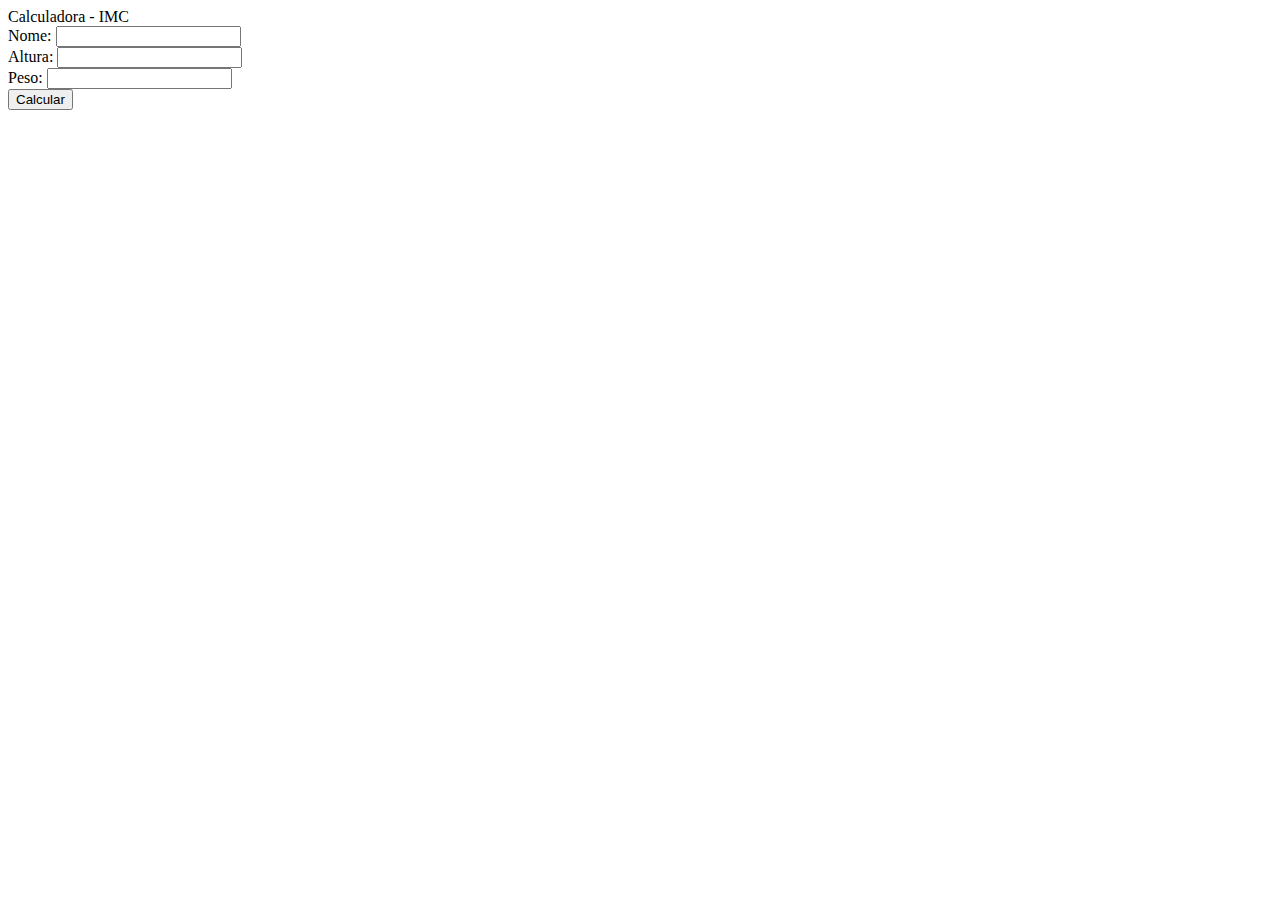
==== varios-mini-projetos/imc/index.html @ 610d435e "exercicios" ====
<!DOCTYPE html>
<html lang="pt-br">
<head>
    <meta charset="UTF-8">
    <meta http-equiv="X-UA-Compatible" content="IE=edge">
    <meta name="viewport" content="width=device-width, initial-scale=1.0">
    <title>IMC</title>
</head>
<body>
    <main>
        <div class="container">
            <div class="title"> Calculadora - IMC </div>
            <div class="input">
                <label>Nome:</label>
                <input type="text" id="nome">
            </div>
            <div class="input">
                <label>Altura:</label>
                <input type="number" id="altura">
            </div>
            <div class="input">
                <label>Peso:</label>
                <input type="number" id="peso">
            </div>
            <button id="calcular">Calcular</button>

            <div class="result" id="resultado"></div>
        </div>
    </main>
    <script src="script.js"></script>
</body>
</html>
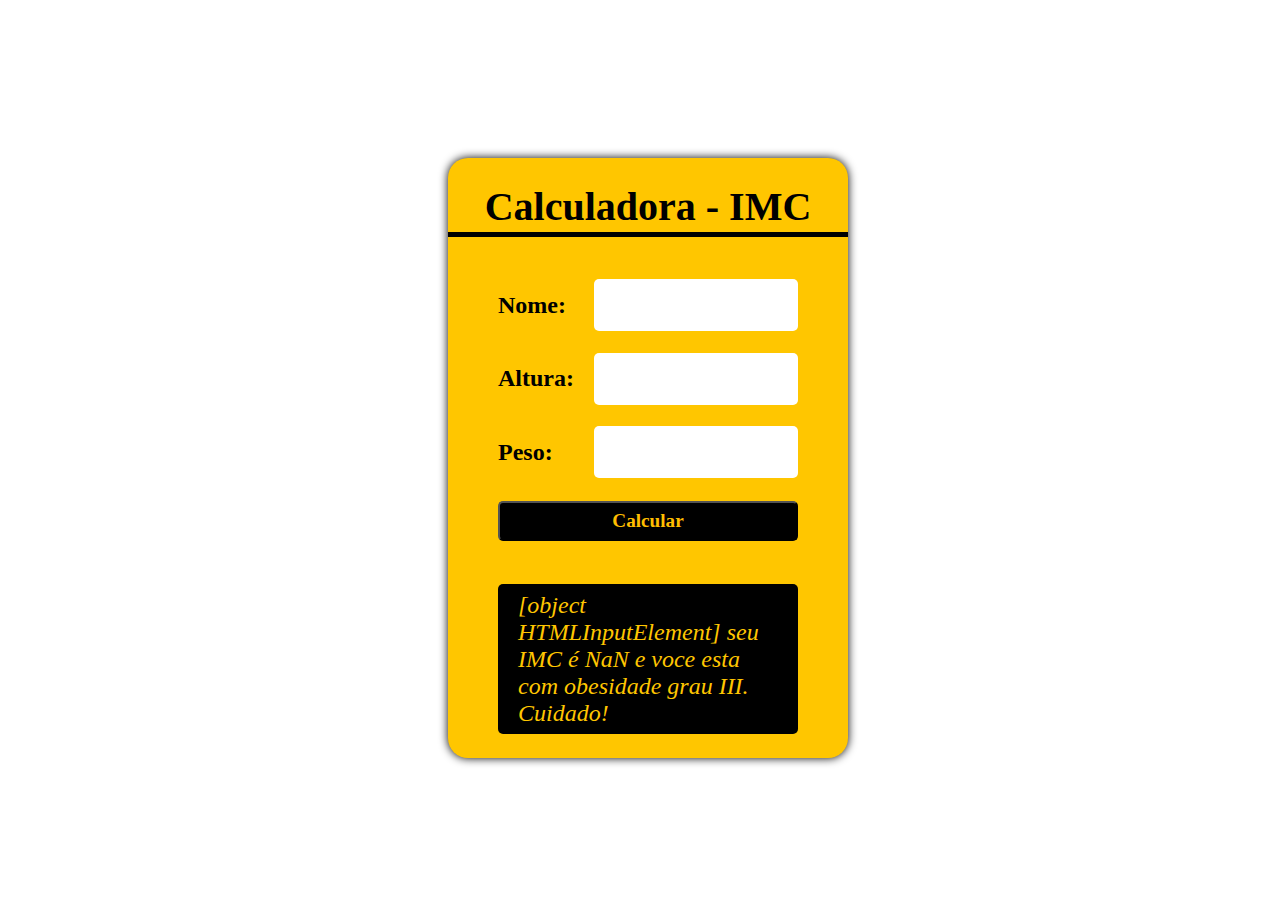
==== commit 6556bb25: "exercicos JS" ====
--- a/varios-mini-projetos/imc/index.html
+++ b/varios-mini-projetos/imc/index.html
@@ -4,6 +4,7 @@
     <meta charset="UTF-8">
     <meta http-equiv="X-UA-Compatible" content="IE=edge">
     <meta name="viewport" content="width=device-width, initial-scale=1.0">
+    <link rel="stylesheet" href="style.css">
     <title>IMC</title>
 </head>
 <body>
--- a/varios-mini-projetos/imc/style.css
+++ b/varios-mini-projetos/imc/style.css
@@ -0,0 +1,79 @@
+main{
+    display: flex;
+    width: 100vw;
+    height: 100vh;
+    justify-content: center;
+    align-items: center;
+}
+
+.container{
+    display: flex;
+    flex-direction: column;
+    background: rgb(255, 198, 0);
+    width: 400px;
+    height: 600px;
+    align-items: center;
+    justify-content: space-evenly;
+    border-radius: 20px;
+    box-shadow: 0 0 10px black;
+}
+
+.title{
+    display: flex;
+    justify-content: center;
+    align-items: center;
+    width: 100%;
+    height: 50px;
+    font: bold 2.5rem serif;
+    border-bottom:solid 5px black;
+    margin-bottom: 20px;
+}
+
+.input{
+    display: flex;
+    width: 300px;
+    height: 50px;
+    justify-content: space-between;
+    align-items:center;    
+}
+
+.input input{
+    width: 200px;
+    height: 50px;
+    border-radius: 5px;
+    border:none;
+    outline: 0;
+    font: bold 1.5rem serif;
+    text-align: center;
+}
+
+.input label{
+    font: bold 1.5rem serif;
+}
+
+button{
+    width: 300px;
+    height: 40px;
+    font: bold 1.2rem serif;
+    background: #000;
+    color: rgb(255, 190,0);
+    outline: none;
+    border-radius: 5px;
+    cursor: pointer;
+}
+
+.result{
+    display:flex;
+    margin-top: 20px;
+    align-items: center;
+    width: 300px;
+    height: 150px;
+    border-radius:5px;
+    font: italic 1.5rem serif;
+    box-shadow: 0px 0px 0px black;
+    background: #000;
+    color: rgb(255, 198, 0);
+    padding: 20px;
+    box-sizing: border-box;
+    user-select: none;
+}